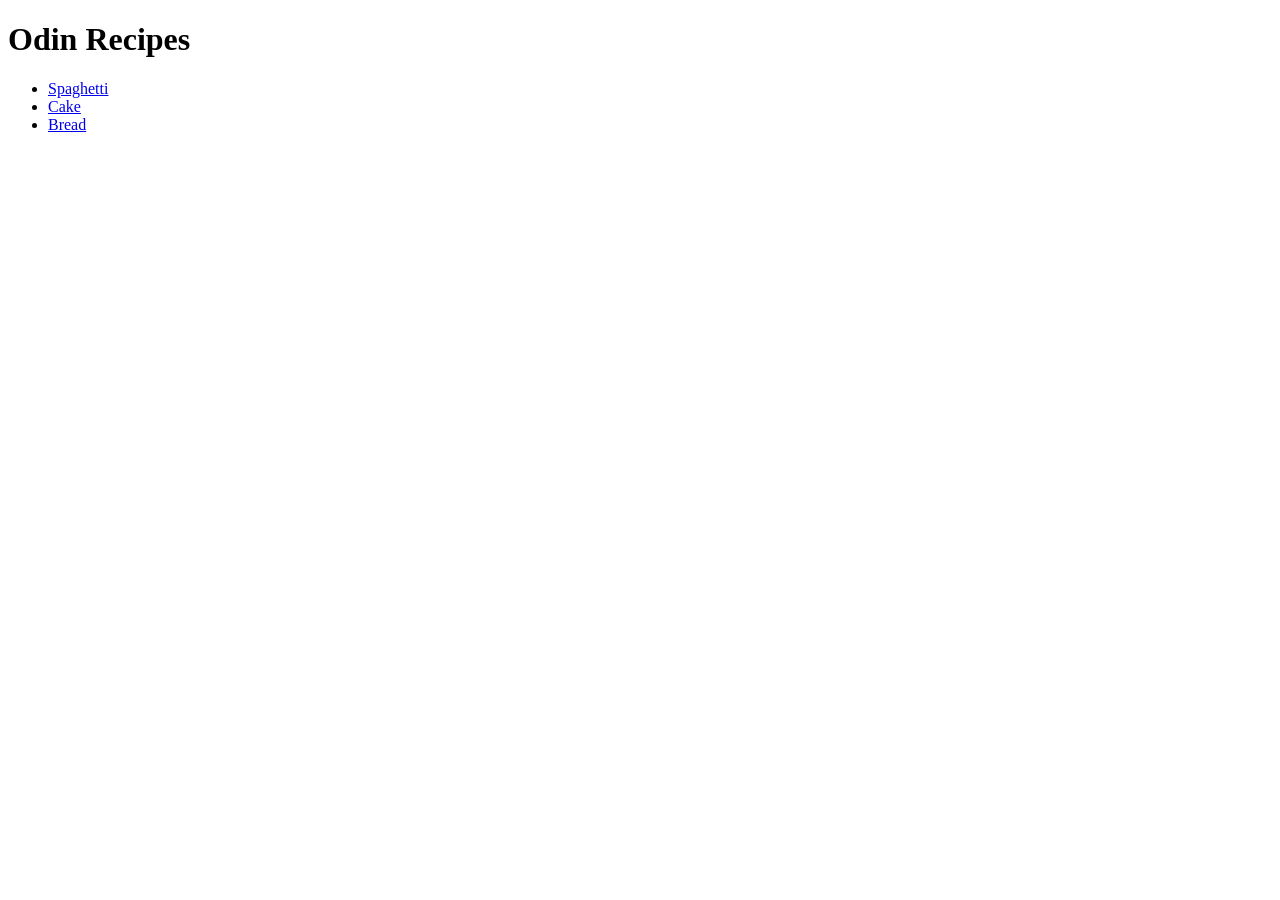
==== index.html @ 193569a7 "ADD HTML FILES AND DIRECTORIES, IMPORT RESOURCES I created new html files and some new directories t" ====
<!DOCTYPE html>
  <html>
    <head>
        <meta charset="utf-8">
        <title>odin-recipes</title>
    </head>
    <body>
        <h1>
            Odin Recipes
        </h1>
        <ul>
            <li><a href="recipes/spaghetti.html" target="_blank" rel="noreferrer noopener">Spaghetti</a></li>
            <li><a href="recipes/cake.html" target="_blank" rel="noreferrer noopener">Cake</a></li>
            <li><a href="recipes/bread.html" target="_blank" rel=" noreferrer noopener">Bread</a></li>
        </ul>
    </body>
  </html>
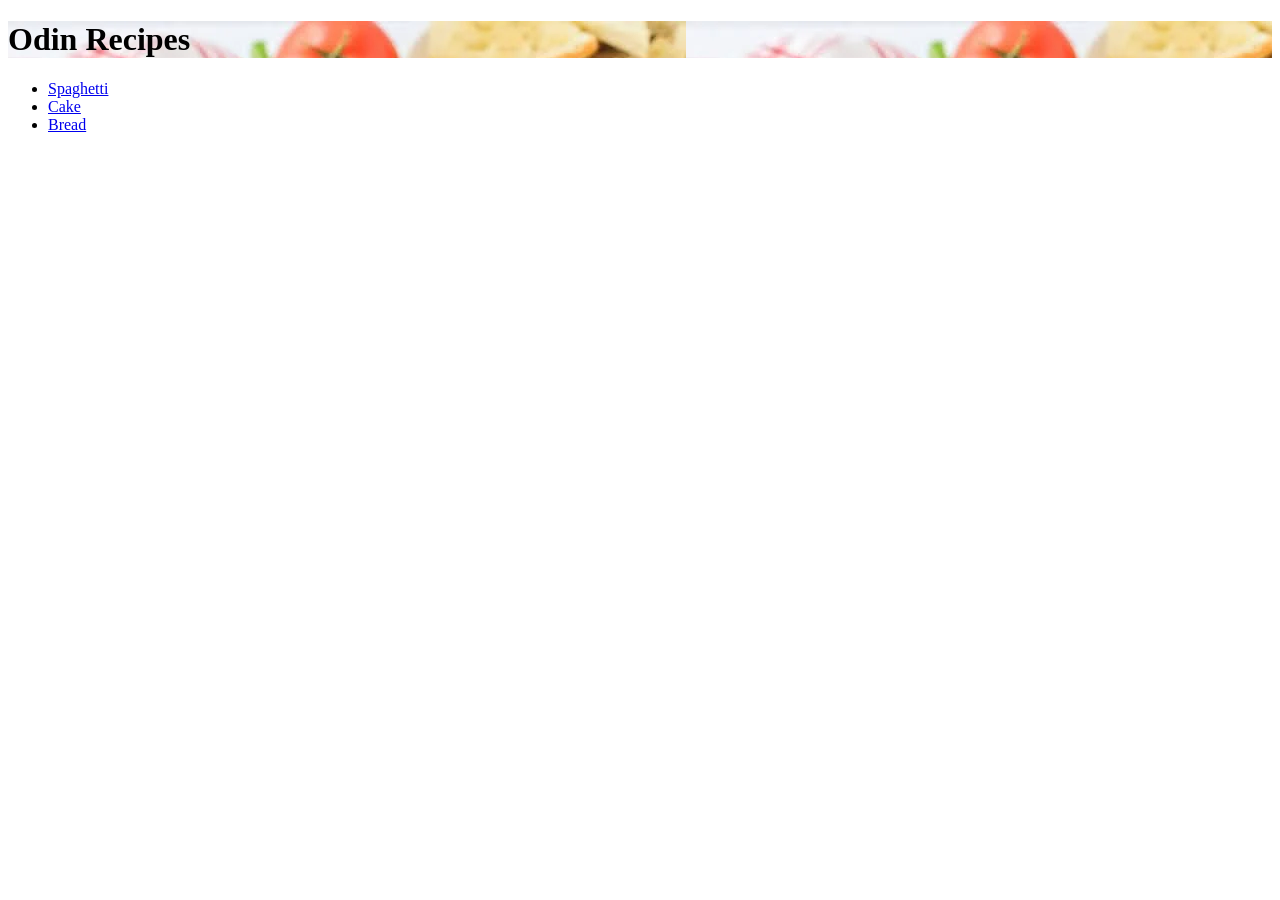
==== commit cf5bf673: "ADD BACKGROUND-IMAGE TO H1 I added a background image to h1 in an attempt to style it. The image in " ====
--- a/index.html
+++ b/index.html
@@ -3,10 +3,13 @@
     <head>
         <meta charset="utf-8">
         <title>odin-recipes</title>
+        <meta name="viewport" content="width=device-width, initial-scale=
+        1.0">
+        <link rel="stylesheet" href="css/styles.css">
     </head>
     <body>
         <h1>
-            Odin Recipes
+Odin Recipes
         </h1>
         <ul>
             <li><a href="recipes/spaghetti.html" target="_blank" rel="noreferrer noopener">Spaghetti</a></li>
--- a/css/styles.css
+++ b/css/styles.css
@@ -0,0 +1,7 @@
+body{
+  padding:0px;
+}
+
+h1{
+  background-image: url("../images/spaghetti.jpeg");
+}
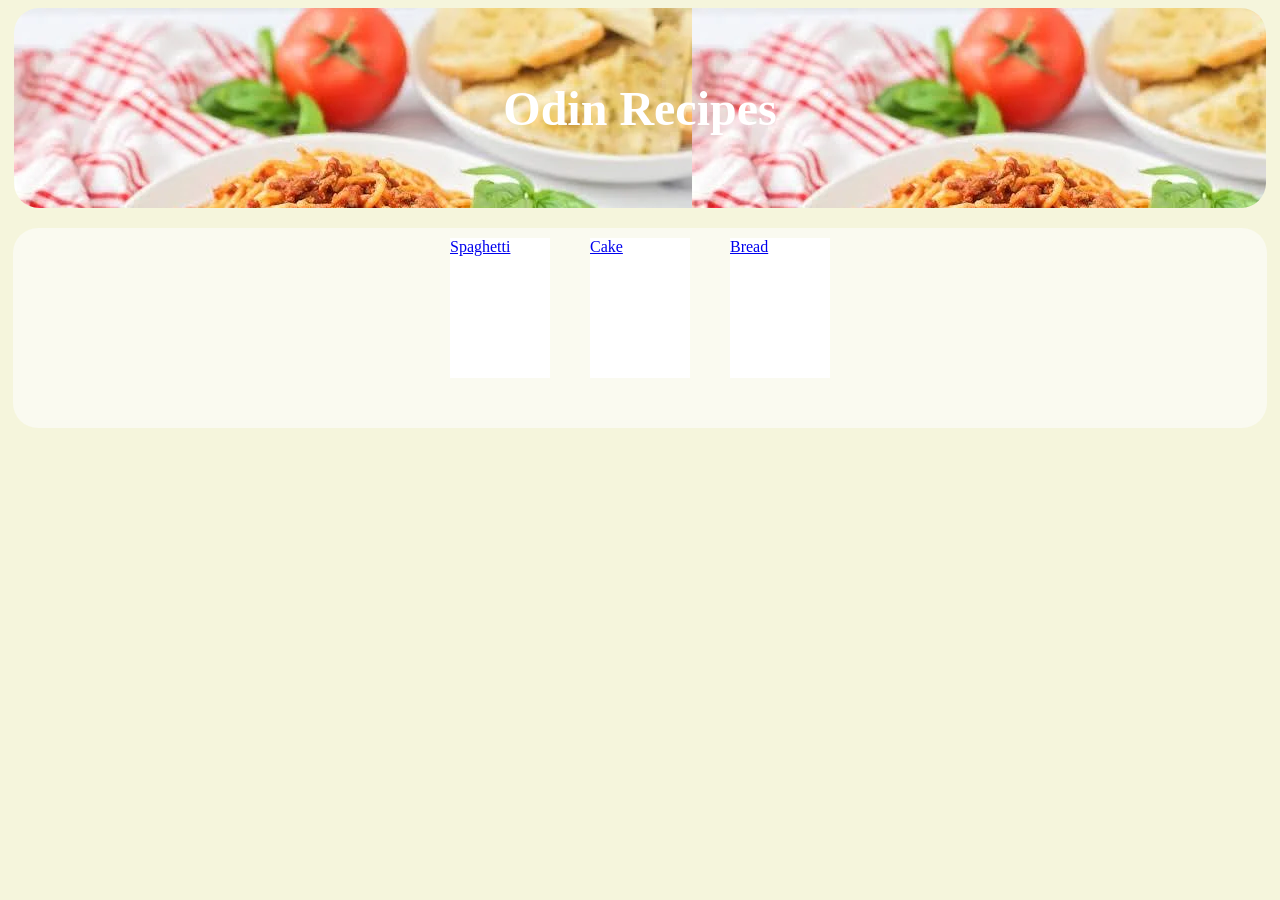
==== commit 348e10d8: "STYLE LANDING PAGE I added a few css declarations to style the landing page of the website." ====
--- a/index.html
+++ b/index.html
@@ -8,13 +8,14 @@
         <link rel="stylesheet" href="css/styles.css">
     </head>
     <body>
-        <h1>
-Odin Recipes
-        </h1>
-        <ul>
-            <li><a href="recipes/spaghetti.html" target="_blank" rel="noreferrer noopener">Spaghetti</a></li>
-            <li><a href="recipes/cake.html" target="_blank" rel="noreferrer noopener">Cake</a></li>
-            <li><a href="recipes/bread.html" target="_blank" rel=" noreferrer noopener">Bread</a></li>
-        </ul>
+        <div class="open">
+            <p class="odin"><strong>Odin Recipes</strong></p>
+        </div>
+        
+       <div class="lbox">
+           <div class="b1"><a href="recipes/spaghetti.html" target="_blank" rel="noreferrer noopener">Spaghetti</a></div>
+            <div class="b2"><a href="recipes/cake.html" target="_blank" rel="noreferrer noopener">Cake</a></div>
+            <div class="b3"><a href="recipes/bread.html" target="_blank" rel=" noreferrer noopener">Bread</a></div>
+        </div>
     </body>
   </html>
--- a/css/styles.css
+++ b/css/styles.css
@@ -1,7 +1,42 @@
 body{
   padding:0px;
+  background-color:beige;
 }
 
-h1{
+.open{
   background-image: url("../images/spaghetti.jpeg");
-}+  display: inline-block;
+  width:99%;
+  height: 200px;
+  border-radius: 25px;
+  display:flex;
+  justify-content: center;
+  align-items: center;
+  margin-left:auto;
+  margin-right:auto;
+}
+
+.odin{
+  font-size:300%;
+  color:white;
+  font-weight: 900;
+}
+
+.lbox{
+  background-color:rgb(250,250,240);
+  justify-content: center;
+  gap:20px;
+  display:flex;
+  border-radius:25px;
+  height:200px;
+  margin:5px;
+  margin-top:20px;
+}
+
+.b1,.b2,.b3{
+  margin:10px;
+  display: inline-block;
+  background-color:white;
+  width:100px;
+  height:140px;
+}
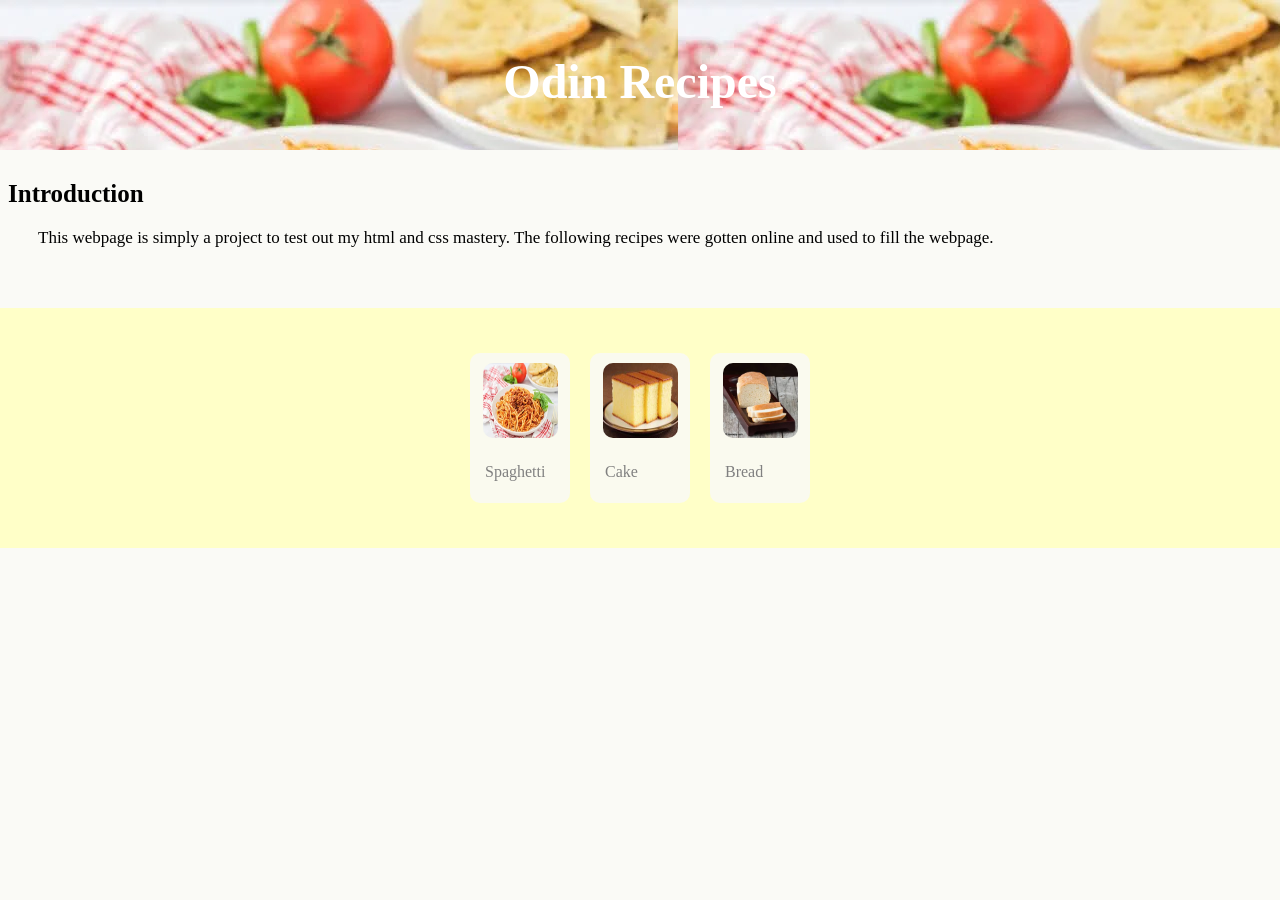
==== commit 4fbfb1ef: "EDIT LANDING PAGE CSS I made some more changes to the styling of the landing page of my recipe websi" ====
--- a/index.html
+++ b/index.html
@@ -12,10 +12,12 @@
             <p class="odin"><strong>Odin Recipes</strong></p>
         </div>
         
+        <h2>Introduction</h2>
+        <p class="text">This webpage is simply a project to test out my html and css mastery. The following recipes were gotten online and used to fill the webpage.</p>
        <div class="lbox">
-           <div class="b1"><a href="recipes/spaghetti.html" target="_blank" rel="noreferrer noopener">Spaghetti</a></div>
-            <div class="b2"><a href="recipes/cake.html" target="_blank" rel="noreferrer noopener">Cake</a></div>
-            <div class="b3"><a href="recipes/bread.html" target="_blank" rel=" noreferrer noopener">Bread</a></div>
+           <a href="recipes/spaghetti.html" target="_blank" rel="noreferrer noopener"><div class="b1"><img class="lil" src="images/spaghetti.jpeg"><p class="lit">Spaghetti</p></div></a>
+            <a href="recipes/cake.html" target="_blank" rel="noreferrer noopener"><div class="b2"><img class="lil" src="images/cake.jpeg"><p class="lit">Cake</p></div></a>
+            <a href="recipes/bread.html" target="_blank" rel=" noreferrer noopener"><div class="b3"><img class="lil" src="images/bread.jpeg"><p class="lit">Bread</p></div></a>
         </div>
     </body>
   </html>
--- a/css/styles.css
+++ b/css/styles.css
@@ -1,42 +1,88 @@
 body{
   padding:0px;
-  background-color:beige;
+  background-color:rgb(250,250,246);
+  display: block;
+  margin:0px;
+  height:auto;
+  min-height:100vh;
 }
 
 .open{
   background-image: url("../images/spaghetti.jpeg");
-  display: inline-block;
-  width:99%;
-  height: 200px;
-  border-radius: 25px;
+  width:100%;
+  height: 150px;
   display:flex;
   justify-content: center;
   align-items: center;
-  margin-left:auto;
-  margin-right:auto;
+  margin:0px;
 }
 
 .odin{
   font-size:300%;
   color:white;
   font-weight: 900;
+  font-family: Times New Roman;
 }
 
 .lbox{
-  background-color:rgb(250,250,240);
+  background-color:rgb(255,255,200);
   justify-content: center;
-  gap:20px;
+  align-items: center;
+  gap:0px;
   display:flex;
-  border-radius:25px;
   height:200px;
-  margin:5px;
-  margin-top:20px;
+  margin-top:30px;
+  padding-bottom: 20px;
+  width:100%;
+  padding-top:20px;
 }
 
 .b1,.b2,.b3{
   margin:10px;
-  display: inline-block;
-  background-color:white;
+  background-color:rgb(250,250,239);
   width:100px;
   height:140px;
+  justify-content: center;
+  align-items:center;
+  padding-top:10px;
+  border-radius:10px
 }
+
+
+.lil{
+  width:75px;
+  height:75px;
+  display: block;
+  margin-left:auto;
+  margin-right:auto;
+  margin-bottom: 10px;
+  border-radius: 10px;
+}
+
+.lit{
+  display: inline-block;
+  margin:15px;
+  width:auto;
+}
+
+h2,p{
+  margin:8px;
+  margin-top:20px;
+}
+
+.text{
+  padding-bottom:30px;
+  padding-right: 30px;
+  padding-left:30px;
+  font-size:17px;
+}
+
+h2{
+  margin-top:30px;
+  font-size:25px;
+}
+
+a{
+  color:grey;
+}
+
